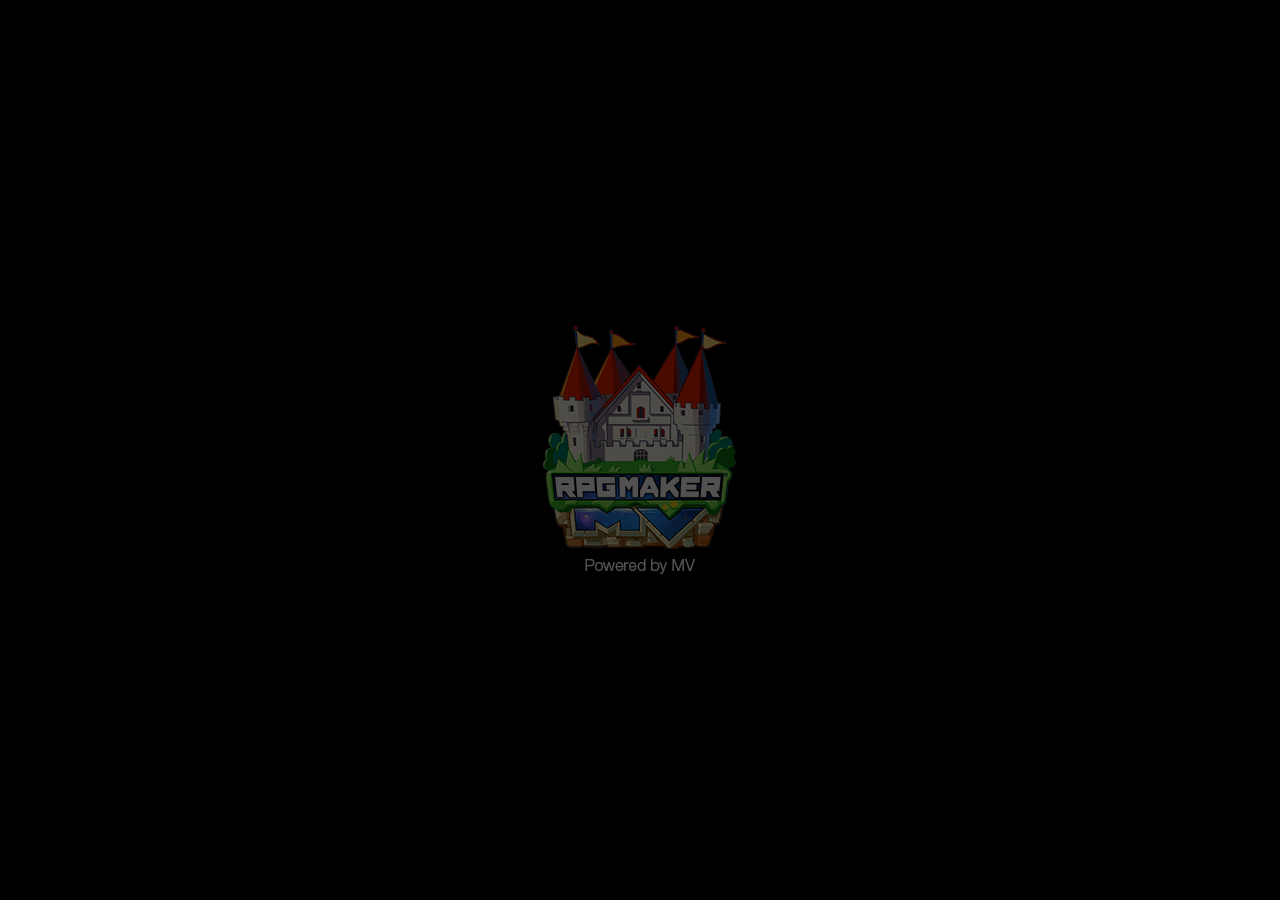
==== snowydayadventure/www/index.html @ bd8f92a4 "initial upload" ====
<!DOCTYPE html>
<html>
    <head>
        <meta charset="UTF-8">
        <meta name="apple-mobile-web-app-capable" content="yes">
        <meta name="apple-mobile-web-app-status-bar-style" content="black-translucent">
        <meta name="viewport" content="user-scalable=no">
        <link rel="icon" href="icon/icon.png" type="image/png">
        <link rel="apple-touch-icon" href="icon/icon.png">
        <link rel="stylesheet" type="text/css" href="fonts/gamefont.css">
        <title>snowydayadventure</title>
    </head>
    <body style="background-color: black">
        <script type="text/javascript" src="js/libs/pixi.js"></script>
        <script type="text/javascript" src="js/libs/pixi-tilemap.js"></script>
        <script type="text/javascript" src="js/libs/pixi-picture.js"></script>
        <script type="text/javascript" src="js/libs/fpsmeter.js"></script>
        <script type="text/javascript" src="js/libs/lz-string.js"></script>
        <script type="text/javascript" src="js/libs/iphone-inline-video.browser.js"></script>
        <script type="text/javascript" src="js/rpg_core.js"></script>
        <script type="text/javascript" src="js/rpg_managers.js"></script>
        <script type="text/javascript" src="js/rpg_objects.js"></script>
        <script type="text/javascript" src="js/rpg_scenes.js"></script>
        <script type="text/javascript" src="js/rpg_sprites.js"></script>
        <script type="text/javascript" src="js/rpg_windows.js"></script>
        <script type="text/javascript" src="js/plugins.js"></script>
        <script type="text/javascript" src="js/main.js"></script>
    </body>
</html>
---- snowydayadventure/www/fonts/gamefont.css ----
@font-face {
    font-family: GameFont;
    src: url("mplus-1m-regular.ttf");
}

.IIV::-webkit-media-controls-play-button,
video::-webkit-media-controls-start-playback-button {
    opacity: 0;
    pointer-events: none;
    width: 5px;
}
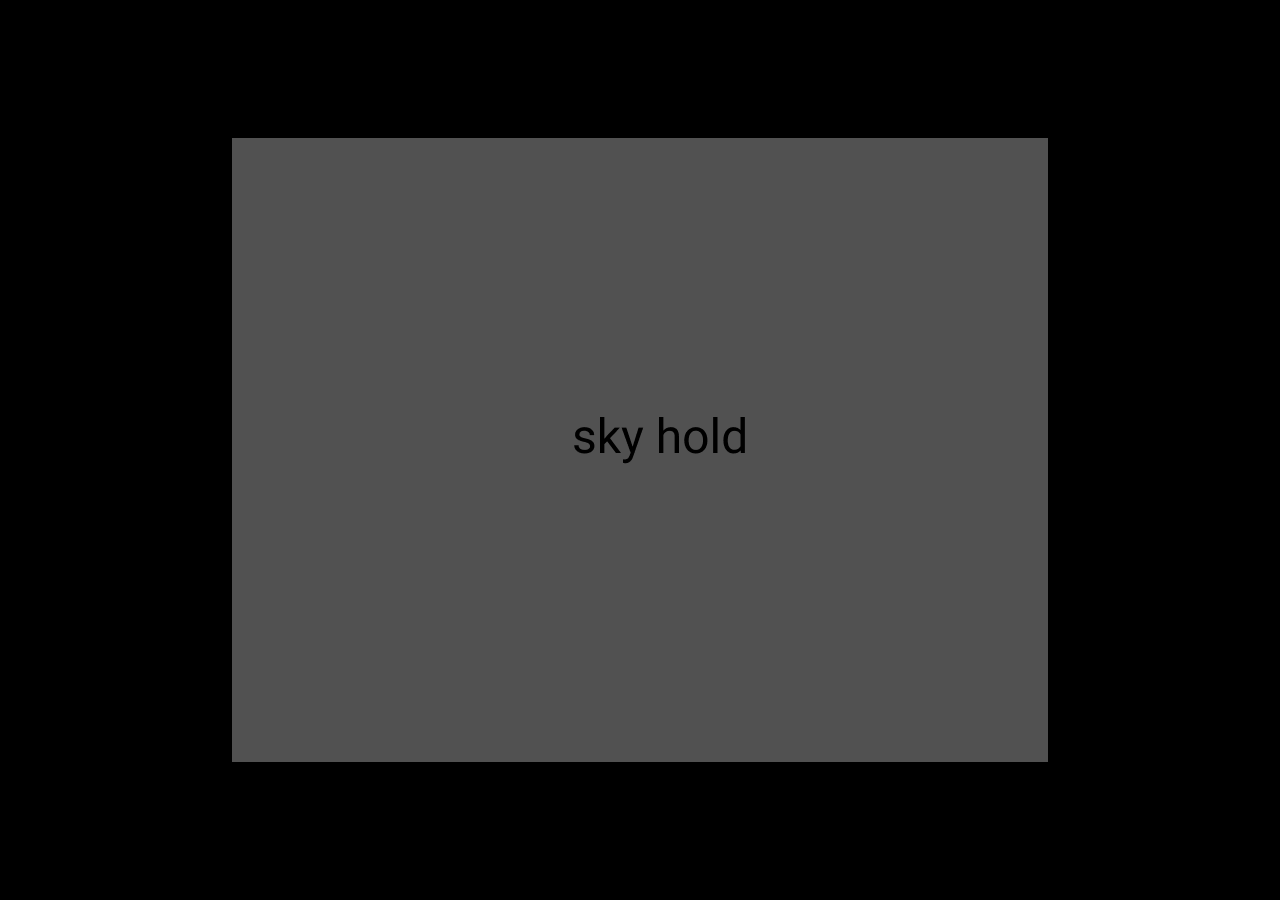
==== commit b52b9d7e: "replace with new game" ====
--- a/snowydayadventure/www/index.html
+++ b/snowydayadventure/www/index.html
@@ -8,7 +8,7 @@
         <link rel="icon" href="icon/icon.png" type="image/png">
         <link rel="apple-touch-icon" href="icon/icon.png">
         <link rel="stylesheet" type="text/css" href="fonts/gamefont.css">
-        <title>snowydayadventure</title>
+        <title>Skyhold</title>
     </head>
     <body style="background-color: black">
         <script type="text/javascript" src="js/libs/pixi.js"></script>
